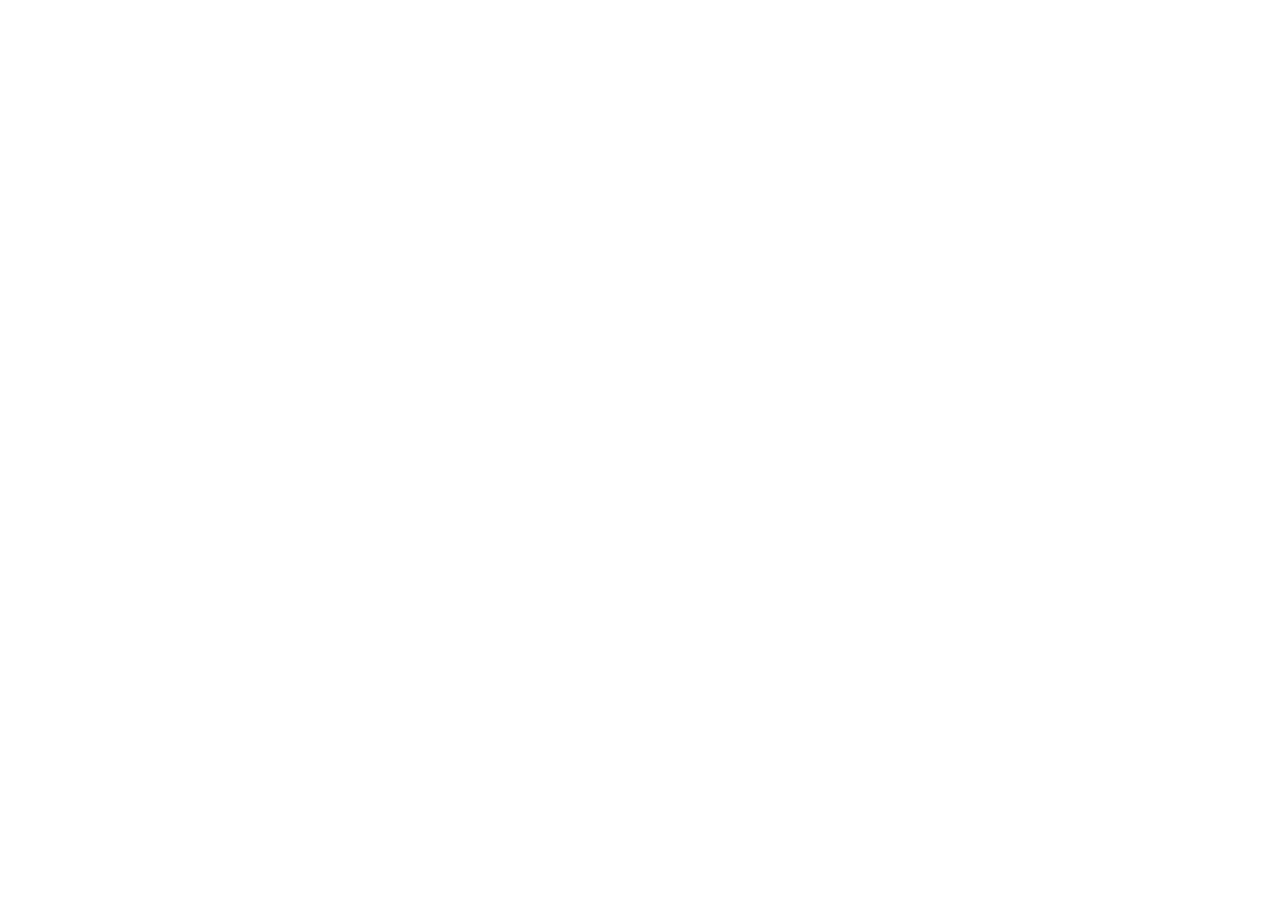
==== recipes/german-cake.html @ aad00984 "Add more recipe.html files" ====
<!DOCTYPE html>
<html lang="en">
<head>
    <meta charset="UTF-8">
    <meta name="viewport" content="width=device-width, initial-scale=1.0">
    <title>Document</title>
</head>

<body>
    
</body>
</html>
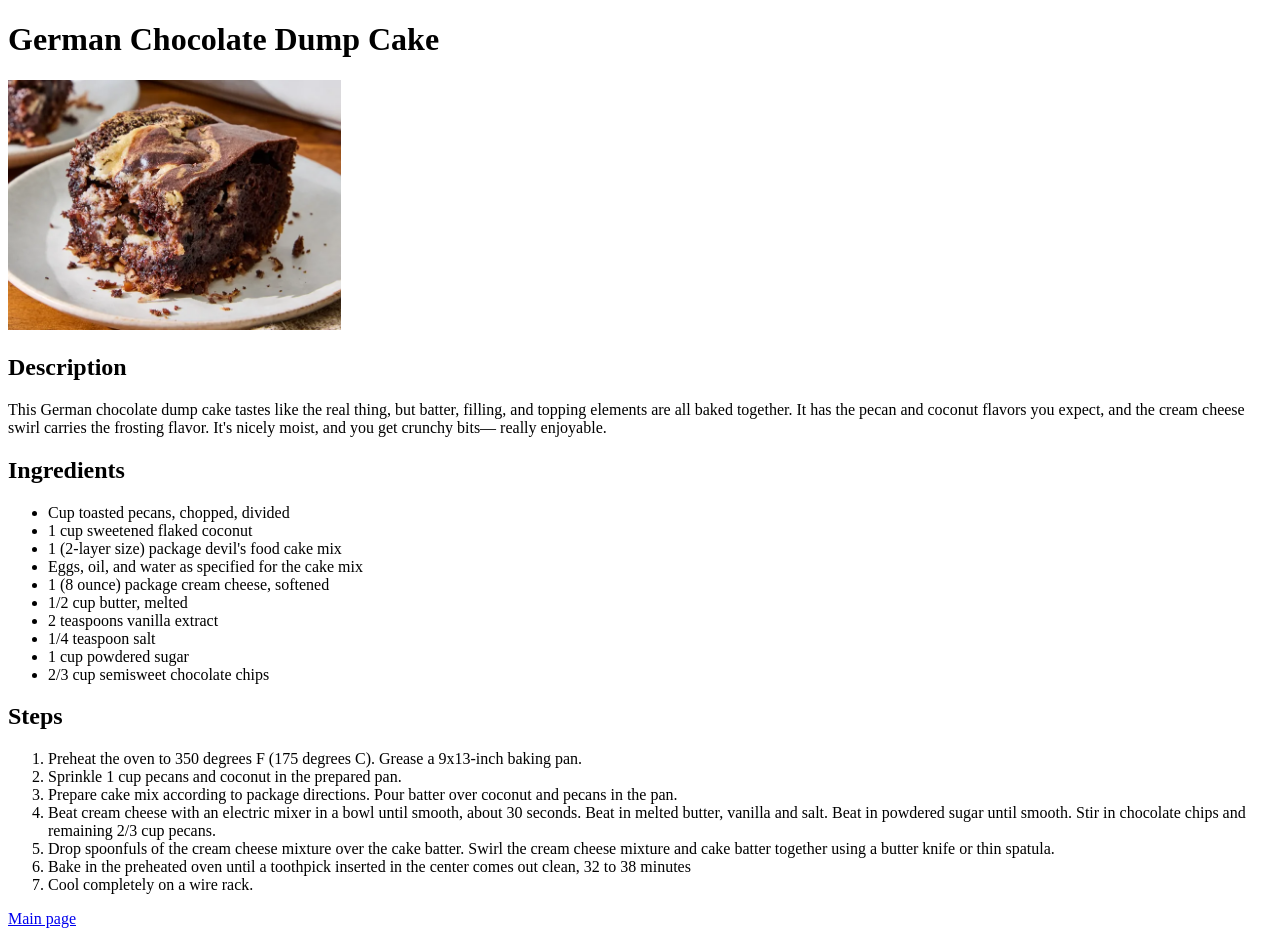
==== commit c76bc012: "Add recipe for a german chocolate dump cake" ====
--- a/recipes/german-cake.html
+++ b/recipes/german-cake.html
@@ -7,6 +7,53 @@
 </head>
 
 <body>
+    <h1>German Chocolate Dump Cake</h1>
+
+    <img src="../images/germancake.jpg" alt="German Chocolate Dump Cake" height="250">
+
+    <h2>Description</h2>
+    <p>
+        This German chocolate dump cake tastes like the real thing, but batter, filling, and topping
+        elements are all baked together. It has the pecan and coconut flavors you expect, and the
+        cream cheese swirl carries the frosting flavor. It's nicely moist, and you get crunchy bits—
+        really enjoyable.
+    </p>
+
+    <h2>Ingredients</h2>
+    <ul>
+        <li>Cup toasted pecans, chopped, divided</li>
+        <li>1 cup sweetened flaked coconut</li>
+        <li>1 (2-layer size) package devil's food cake mix</li>
+        <li>Eggs, oil, and water as specified for the cake mix</li>
+        <li>1 (8 ounce) package cream cheese, softened</li>
+        <li>1/2 cup butter, melted</li>
+        <li>2 teaspoons vanilla extract</li>
+        <li>1/4 teaspoon salt</li>
+        <li>1 cup powdered sugar</li>
+        <li>2/3 cup semisweet chocolate chips</li>
+    </ul>
+
+    <h2>Steps</h2>
+    <ol>
+        <li>Preheat the oven to 350 degrees F (175 degrees C). Grease a 9x13-inch baking pan.</li>
+        <li>Sprinkle 1 cup pecans and coconut in the prepared pan.</li>
+        <li>Prepare cake mix according to package directions. Pour batter over coconut and pecans in the pan.</li>
+        <li>
+            Beat cream cheese with an electric mixer in a bowl until smooth, about 30
+            seconds. Beat in melted butter, vanilla and salt. Beat in powdered sugar until
+            smooth. Stir in chocolate chips and remaining 2/3 cup pecans.
+        </li>
+        <li>
+            Drop spoonfuls of the cream cheese mixture over the cake batter. Swirl the
+            cream cheese mixture and cake batter together using a butter knife or thin
+            spatula.
+        </li>
+        <li>Bake in the preheated oven until a toothpick inserted in the center comes out clean, 32 to 38 minutes</li>
+        <li>Cool completely on a wire rack.</li>
+    </ol>
     
+    <footer>
+        <a href="../index.html">Main page</a>
+    </footer>
 </body>
 </html>
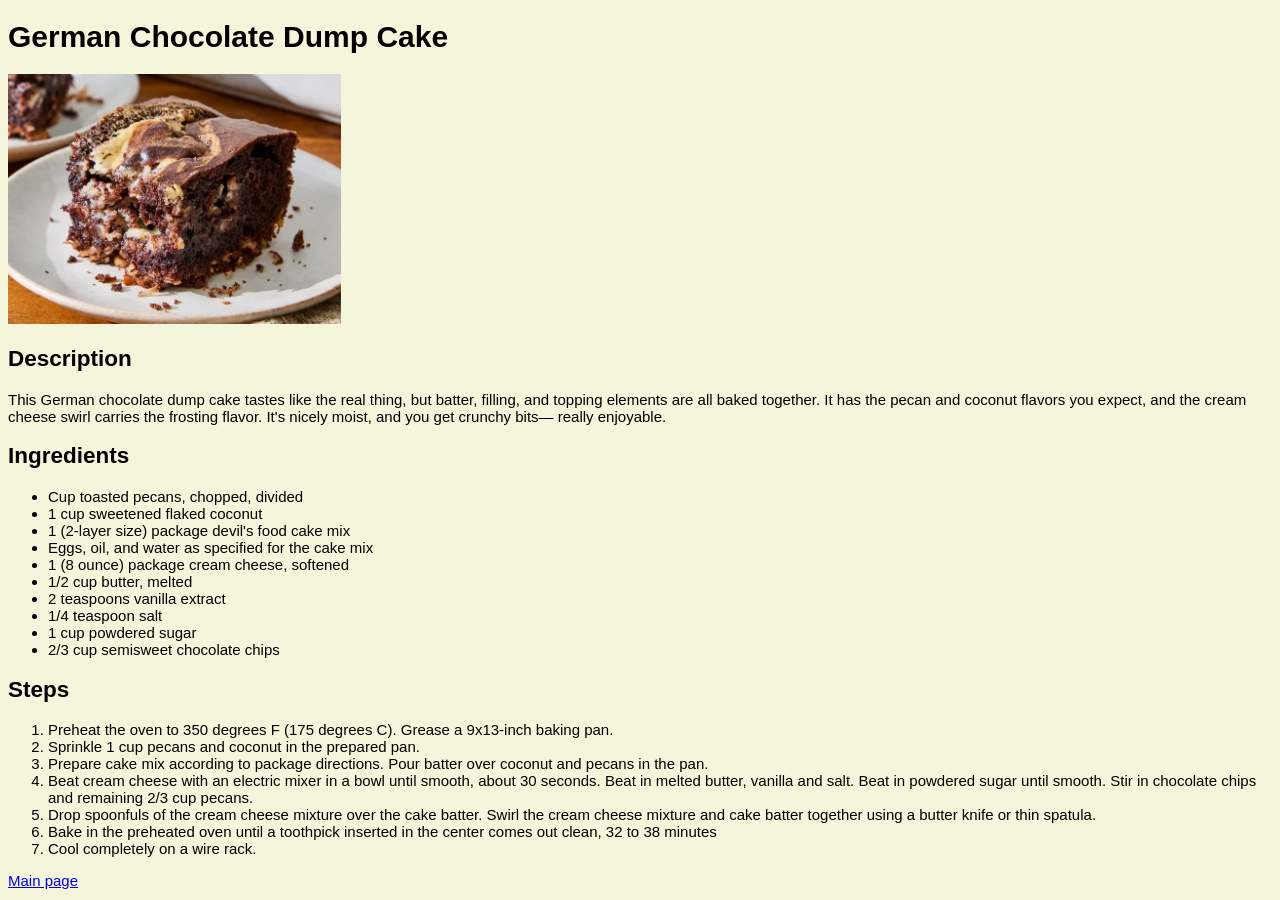
==== commit 1c302821: "Link style.css to all html files" ====
--- a/recipes/german-cake.html
+++ b/recipes/german-cake.html
@@ -3,7 +3,8 @@
 <head>
     <meta charset="UTF-8">
     <meta name="viewport" content="width=device-width, initial-scale=1.0">
-    <title>Document</title>
+    <link rel="stylesheet" href="../style.css">
+    <title>German Chocolate Dump Cake recipe</title>
 </head>
 
 <body>
--- a/style.css
+++ b/style.css
@@ -0,0 +1,5 @@
+body {
+    font-family: 'Franklin Gothic Medium', 'Arial Narrow', Arial, sans-serif;
+    font-size: 15px;
+    background-color: beige;
+}
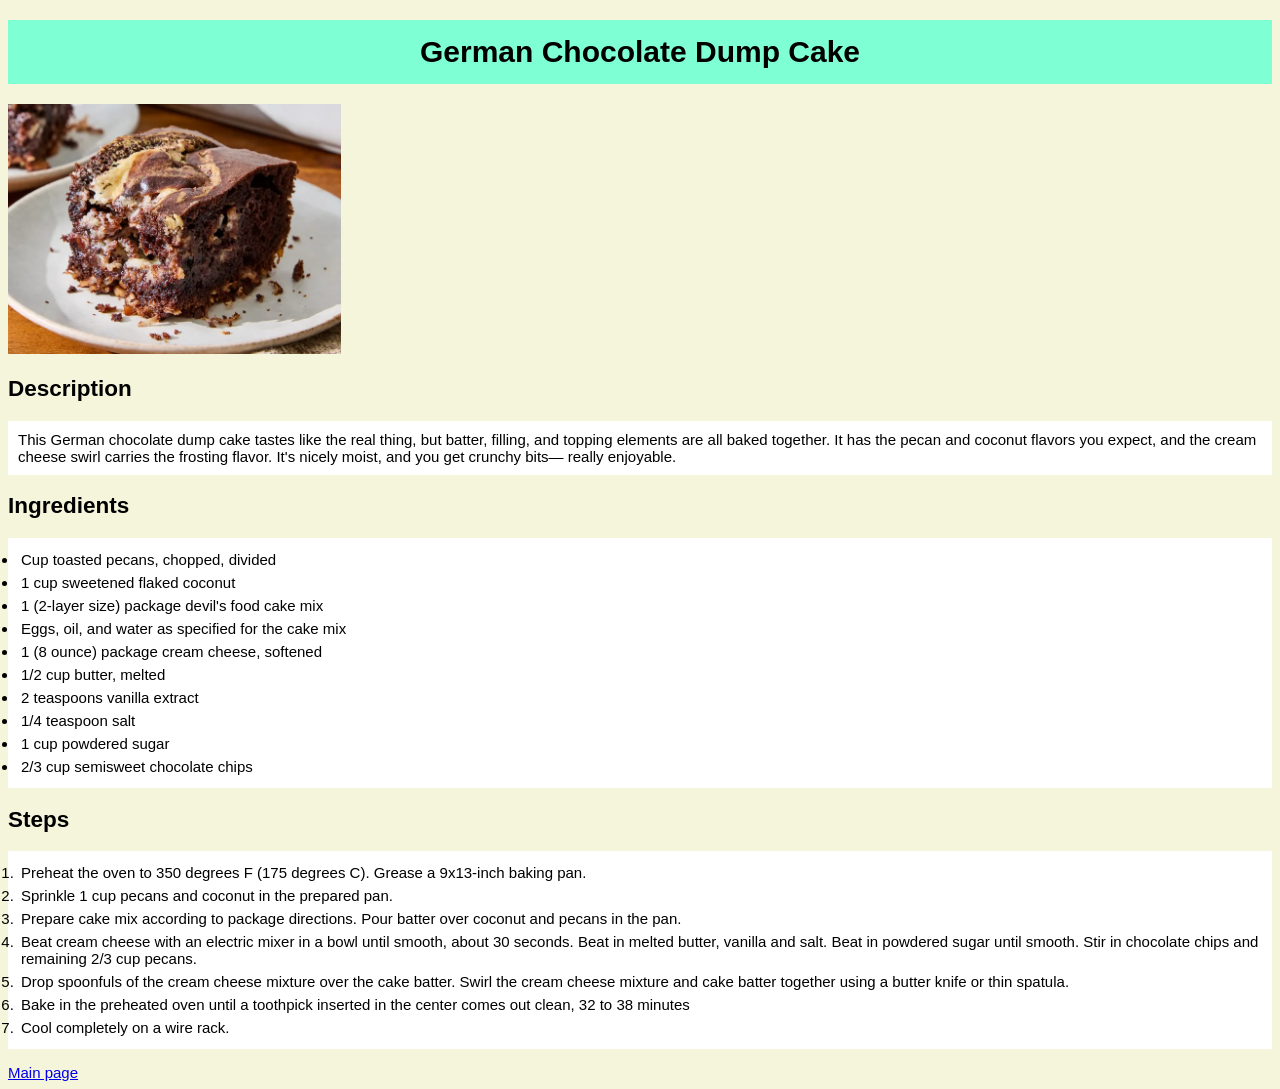
==== commit 0ab4a675: "Remove inline css from images and replace it with external css for height" ====
--- a/recipes/german-cake.html
+++ b/recipes/german-cake.html
@@ -10,7 +10,7 @@
 <body>
     <h1>German Chocolate Dump Cake</h1>
 
-    <img src="../images/germancake.jpg" alt="German Chocolate Dump Cake" height="250">
+    <img src="../images/germancake.jpg" alt="German Chocolate Dump Cake">
 
     <h2>Description</h2>
     <p>
--- a/style.css
+++ b/style.css
@@ -2,4 +2,25 @@
     font-family: 'Franklin Gothic Medium', 'Arial Narrow', Arial, sans-serif;
     font-size: 15px;
     background-color: beige;
+}
+
+h1 {
+    background-color: aquamarine;
+    text-align: center;
+    padding: 15px;
+}
+
+ul,
+ol,
+p {
+    background-color: white;
+    padding: 10px;
+}
+
+li {
+    padding: 3px;
+}
+
+img {
+    height: 250px;
 }
